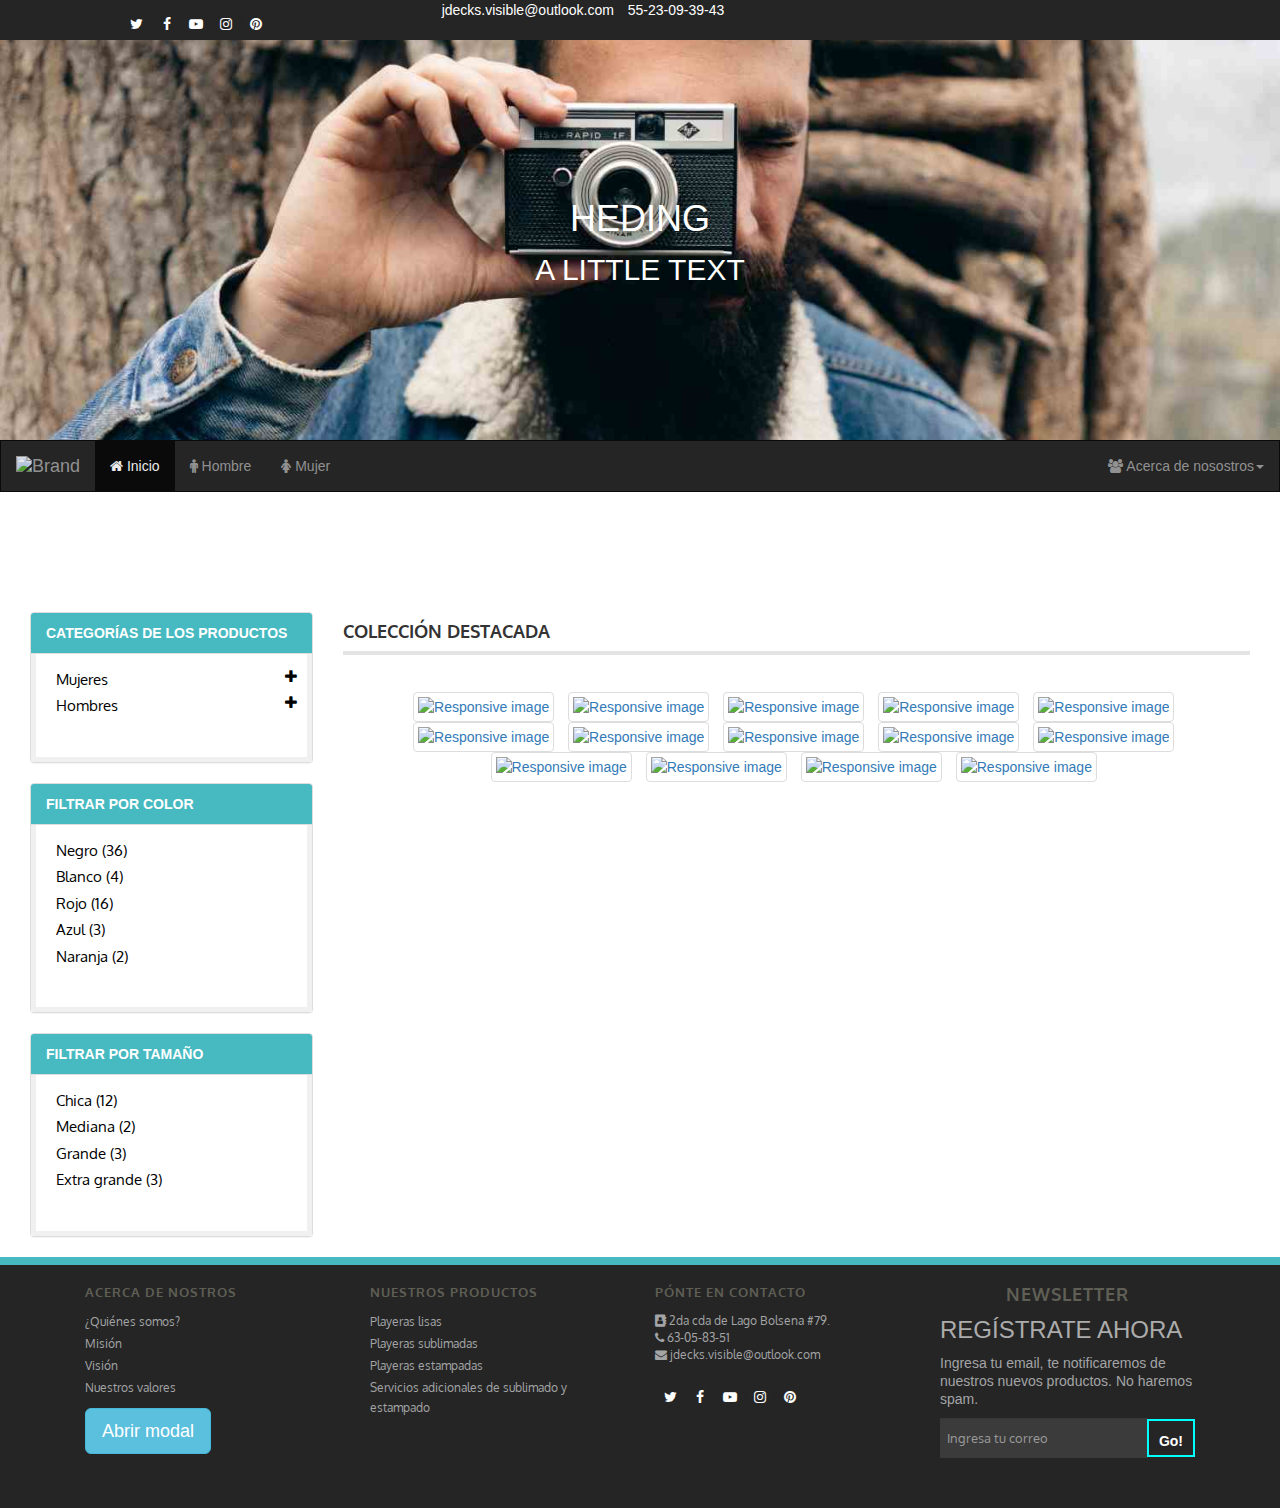
==== WebContent/aboutUs.html @ 03275ddd "cambios" ====
<!DOCTYPE html>
<html>
<head>
    <meta charset="UTF-8">
     <meta name="viewport" content="width=device-width, initial-scale=1.0">
    <title>Innovaciones</title>
<!--        jquery -->
        <script  src="https://code.jquery.com/jquery-3.1.1.min.js"
                  integrity="sha256-hVVnYaiADRTO2PzUGmuLJr8BLUSjGIZsDYGmIJLv2b8="
                  crossorigin="anonymous"></script>
<!--          jquery zoom effect -->
          <script  src="js/jquery.zoom.min.js"></script>
          <!--        lazy load images  -->
          <script  src ="js/jquery.lazyload.min.js"></script>

<!--        index jquery code -->
          <script src="js/index.js"></script>
<!--            velocity for effects -->
<!--        <script src ="js/jquery.velocity.min.js"></script> -->
<!--        animate js       -->
        <script src ="js/animate.min.js"></script>

<!--          bootstrap css min  -->
         <link href="https://maxcdn.bootstrapcdn.com/bootstrap/3.3.7/css/bootstrap.min.css"
          rel="stylesheet" integrity="sha384-BVYiiSIFeK1dGmJRAkycuHAHRg32OmUcww7on3RYdg4Va+PmSTsz/K68vbdEjh4u"
          crossorigin="anonymous">
<!--          bootstrap.min.js -->
          <script src="https://maxcdn.bootstrapcdn.com/bootstrap/3.3.7/js/bootstrap.min.js"
          integrity="sha384-Tc5IQib027qvyjSMfHjOMaLkfuWVxZxUPnCJA7l2mCWNIpG9mGCD8wGNIcPD7Txa" crossorigin="anonymous"></script>
<!--          animate css -->
          <link rel="stylesheet" type="text/css" href="styles/animate.min.css">

<!--        index css -->
        <link rel="stylesheet" type="text/css" href="styles/index.css">
<!--        font awesome -->
        <link rel="stylesheet" href="http://netdna.bootstrapcdn.com/font-awesome/3.1.1/css/font-awesome.css">
        <link href="https://maxcdn.bootstrapcdn.com/font-awesome/4.7.0/css/font-awesome.min.css" rel="stylesheet"
        integrity="sha384-wvfXpqpZZVQGK6TAh5PVlGOfQNHSoD2xbE+QkPxCAFlNEevoEH3Sl0sibVcOQVnN" crossorigin="anonymous">
<!--        ionicons : http://ionicframework.com/docs/v2/api/components/icon/Icon/-->
        <link rel="stylesheet" type="text/css" href="styles/ionicons.min.css">
        <link href="https://fonts.googleapis.com/css?family=Rock+Salt" rel="stylesheet">
        <link href="https://fonts.googleapis.com/css?family=Slabo+27px" rel="stylesheet">
        <link href="https://fonts.googleapis.com/css?family=Oxygen" rel="stylesheet">
        <link href="https://fonts.googleapis.com/css?family=Oswald" rel="stylesheet">
</head>
<body>

    <div class="container-fluid" id="mainContainer">
        <header id="header">
            <div id ="headerRow">
                <div class="row"  >
                    <div class="col-md-1"></div>
                    <div class="col-md-3" id="rightHeaderSection">
                        <div id="socialNetworks" class="center-block">
                            <a class="icon-button twitter"><i class="fa fa-twitter twitter-icon" ></i></a>
                            <a class="icon-button facebook"><i class="fa fa-facebook facebook-icon"></i></a>
                            <a class="icon-button youtube"><i class="fa fa-youtube-play youtube-icon"></i></a>
                            <a class="icon-button instagram"><i class="fa fa-instagram instragram-icon"></i></a>
                            <a class="icon-button pinterest"><i class="fa fa-pinterest pinterest-icon"></i></a>
                        </div>
                    </div>
                    <div class="col-md-6" >
                        <ul class="list-inline" style="color:white">
                          <li>jdecks.visible@outlook.com</li>
                          <li>55-23-09-39-43</li>
                          <li></li>
                        </ul>
                    </div>
                    <div class="col-md-2" >

                    </div>
                </div>
            </div>

            <div class="hero-image">
                <div class="hero-text">
                    <h1>HEDING</h1>
                    <p>A LITTLE TEXT</p>
                </div>
            </div>

            <nav class="navbar navbar-inverse" data-spy="affix" data-offset-top="440">
                <div class="container-fluid">
                    <div class="navbar-header">
                        <a class="navbar-brand" href="#">
                            <img alt="Brand" src="http://themes.iamabdus.com/bigbag/1.1/img/logo.png">
                        </a>
                    </div>
                    <ul class="nav navbar-nav">
                        <li class="active"><a href="#"><i class="fa fa-home" aria-hidden="true"></i> Inicio</a></li>
                        <li><a href="#"><i class="fa fa-male" aria-hidden="true"></i> Hombre</a></li>
                        <li><a href="#"><i class="fa fa-female" aria-hidden="true"></i> Mujer</a></li>
                    </ul>


                    <ul class="nav navbar-nav navbar-right">
                        <li class="dropwdown">
                            <a href="#" class="dropdown-toggle" data-toggle="dropdown" role="button" aria-haspopup="true" aria-expanded="false"><span><i class="fa fa-users" aria-hidden="true"></i></span> Acerca de nosostros<span class="caret"></span></a>
                            <ul class="dropdown-menu">
                                <li><a href="#">¿Quiénes somos?</a></li>
                                <li><a href="#">Nuestra misión</a></li>
                                <li><a href="#">Nuestra visión</a></li>
                                <li><a href="#">Nuestros valores</a></li>
                              </ul>
                        </li>
                    </ul>
                </div>
            </nav>
        </header>

        <div class="container-fluid" id="mainContent">
            <div class="row">
                <div class="col-md-3 sidebar">
                    <div class="panel panel-default" id="firstPanel">
                        <div class="panel-heading" id="panelHeading">
                            CATEGORÍAS DE LOS PRODUCTOS
                        </div>
                            <div class="panel-body">
                                <div>
                                    <ul class="productoCategoriesList">
                                        <li class="externalLi" data-toggle="collapse" data-target="#women"><a >Mujeres
                                        <i class="fa fa-plus pull-right"></i></a>
                                        </li>
                                            <ul id="women" class="collapse">
                                                <li>
                                                    <a>
                                                    <i class="fa fa-caret-right" aria-hidden="true"></i>
                                                    Playeras lisas <span>(8)</span>
                                                    </a>
                                                </li>
                                                <li>
                                                    <a>
                                                    <i class="fa fa-caret-right" aria-hidden="true"></i>Playeras sublimadas <span>(16)</span>
                                                    </a>
                                                </li>
                                                <li>
                                                    <a>
                                                    <i class="fa fa-caret-right" aria-hidden="true"></i>Playeras estampadas <span>(26)</span>
                                                    </a>
                                                </li>
                                                <li>
                                                    <a>
                                                    <i class="fa fa-caret-right" aria-hidden="true"></i>Accesorios <span>(26)</span>
                                                    </a>
                                                </li>
                                            </ul>

                                        <li class="externalLi" data-toggle="collapse" data-target="#men"><a>Hombres
                                            <i class="fa fa-plus pull-right"></i></a>
                                        </li>
                                            <ul id="men" class="collapse">
                                                <li>
                                                    <a>
                                                    <i class="fa fa-caret-right" aria-hidden="true"></i>Playeras lisas <span>(2)</span>
                                                    </a>
                                                </li>
                                                <li>
                                                    <a>
                                                    <i class="fa fa-caret-right" aria-hidden="true"></i>Playeras sublimadas <span>(36)</span>
                                                    </a>
                                                </li>
                                                <li>
                                                    <a>
                                                    <i class="fa fa-caret-right" aria-hidden="true"></i>Playeras estampadas <span>(26)</span>
                                                    </a>
                                                </li>
                                                <li>
                                                    <a>
                                                    <i class="fa fa-caret-right" aria-hidden="true"></i>Accesorios <span>(6)</span>
                                                    </a>
                                                </li>
                                            </ul>
                                    </ul>

                                </div>
                            </div>
                        </div>

                        <div class="panel panel-default" id="firstPanel">
                            <div class="panel-heading" id="panelHeading">
                                FILTRAR POR COLOR
                            </div>
                            <div class="panel-body">
                                <div>
                                    <ul class="productoCategoriesList">
                                        <li class="externalLi"><a>Negro  <span>(36)</span></a></li>
                                        <li class="externalLi"><a>Blanco  <span>(4)</span></a></li>
                                        <li class="externalLi"><a>Rojo  <span>(16)</span></a></li>
                                        <li class="externalLi"><a>Azul  <span>(3)</span></a></li>
                                        <li class="externalLi"><a>Naranja <span>(2)</span></a></li>

                                    </ul>
                                </div>
                            </div>
                        </div>


                        <div class="panel panel-default" id="firstPanel">
                            <div class="panel-heading" id="panelHeading">
                                FILTRAR POR TAMAÑO
                            </div>
                            <div class="panel-body">
                                <div>
                                    <ul class="productoCategoriesList">
                                        <li class="externalLi"><a>Chica  <span>(12)</span></a></li>
                                        <li class="externalLi"><a>Mediana  <span>(2)</span></a></li>
                                        <li class="externalLi"><a>Grande  <span>(3)</span></a></li>
                                        <li class="externalLi"><a>Extra grande  <span>(3)</span></a></li>

                                    </ul>
                                </div>
                            </div>
                        </div>



                    </div>
                <div class="col-md-9 catalogSection" >
                    <h4>Colección destacada</h4>
                    <div class="items">
                     <ul class="list-inline">
                        <li><a href="#"><img  data-original="http://i.ebayimg.com/00/s/MTAwMFgxMDAw/z/nXUAAOxyeZNTQCEJ/$_1.JPG?set_id=2" src="http://i.ebayimg.com/00/s/MTAwMFgxMDAw/z/nXUAAOxyeZNTQCEJ/$_1.JPG?set_id=2" class="img-responsive img-thumbnail lazy"   alt="Responsive image"></a></li>
                        <li><a href="#"><img  data-original="http://scene7.zumiez.com/is/image/zumiez/pdp_hero/Imaginary-Foundation-Equilateral-Panel-Black-Sublimation-T-Shirt-_225185.jpg"   src="http://scene7.zumiez.com/is/image/zumiez/pdp_hero/Imaginary-Foundation-Equilateral-Panel-Black-Sublimation-T-Shirt-_225185.jpg" class="img-responsive img-thumbnail lazy" alt="Responsive image"></a></li>
                        <li><a href="#"><img  data-original="https://assets.entrepreneur.com/soy/franquicias/playera_HS.jpg" src="https://assets.entrepreneur.com/soy/franquicias/playera_HS.jpg"  class="img-responsive img-thumbnail lazy" alt="Responsive image"></a></li>
                        <li><a href="#"><img  data-original="https://s-media-cache-ak0.pinimg.com/564x/ba/82/37/ba823720294499e39cdd5928d83dbb53.jpg" src ="https://s-media-cache-ak0.pinimg.com/564x/ba/82/37/ba823720294499e39cdd5928d83dbb53.jpg" class="img-responsive img-thumbnail lazy" alt="Responsive image"></a></li>
                        <li><a href="#"><img  data-original="https://www.brildor.com/blog/wp-content/uploads/2012/04/Camiseta-kukuxumusu.jpg" src="https://www.brildor.com/blog/wp-content/uploads/2012/04/Camiseta-kukuxumusu.jpg" class="img-responsive img-thumbnail lazy" alt="Responsive image"></a></li>
                        <li><a href="#"><img  data-original="https://image.spreadshirtmedia.com/image-server/v1/compositions/1001582512/views/1,width=800,height=800,appearanceId=2,version=1485256808/hipster-gorilla-with-glasses-t-shirts-men-s-t-shirt.jpg" src="https://image.spreadshirtmedia.com/image-server/v1/compositions/1001582512/views/1,width=800,height=800,appearanceId=2,version=1485256808/hipster-gorilla-with-glasses-t-shirts-men-s-t-shirt.jpg" class="img-responsive img-thumbnail lazy" alt="Responsive image"></a></li>
                        <li><a href="#"><img  data-original="http://www.indieground.it/sito/wp-content/uploads/2013/06/bp_tshirtinspiration-21.jpg" src="http://www.indieground.it/sito/wp-content/uploads/2013/06/bp_tshirtinspiration-21.jpg" class="img-responsive img-thumbnail lazy"  alt="Responsive image"></a></li>
                        <li><a href="#"><img  data-original="https://s-media-cache-ak0.pinimg.com/originals/61/53/72/61537208ed43f39c65b63a166ea073b6.jpg" src="https://s-media-cache-ak0.pinimg.com/originals/61/53/72/61537208ed43f39c65b63a166ea073b6.jpg" class="img-responsive img-thumbnail lazy"  alt="Responsive image"></a></li>
                        <li><a href="#"><img  data-original="https://s-media-cache-ak0.pinimg.com/564x/3b/e6/ff/3be6ffaaabad1d9a5faf581b559cbab3.jpg" src="https://s-media-cache-ak0.pinimg.com/564x/3b/e6/ff/3be6ffaaabad1d9a5faf581b559cbab3.jpg" class="img-responsive img-thumbnail lazy" alt="Responsive image"></a></li>
                        <li><a href="#"><img  data-original="https://www.impericon.com/media/catalog/product/w/a/warfromaharlotsmouth_hipster_burgundy_lg.jpg" src="https://www.impericon.com/media/catalog/product/w/a/warfromaharlotsmouth_hipster_burgundy_lg.jpg" class="img-responsive img-thumbnail lazy" alt="Responsive image"></a></li>
                        <li><a href="#"><img  data-original="https://img1.etsystatic.com/041/0/9495374/il_570xN.613607073_72rv.jpg" src="https://img1.etsystatic.com/041/0/9495374/il_570xN.613607073_72rv.jpg" class="img-responsive img-thumbnail lazy" alt="Responsive image"></a></li>
                        <li><a href="#"><img  data-original="https://s-media-cache-ak0.pinimg.com/236x/f6/d0/70/f6d07038cc016260333463a065e5faa4.jpg" src="https://s-media-cache-ak0.pinimg.com/236x/f6/d0/70/f6d07038cc016260333463a065e5faa4.jpg" class="img-responsive img-thumbnail lazy" alt="Responsive image"></a></li>
                        <li><a href="#"><img  data-original="https://image.spreadshirtmedia.com/image-server/v1/compositions/19804195/views/1,width=800,height=800,appearanceId=1,version=1478496810/brainwashed-design-t-shirts-men-s-t-shirt.jpg" src="https://image.spreadshirtmedia.com/image-server/v1/compositions/19804195/views/1,width=800,height=800,appearanceId=1,version=1478496810/brainwashed-design-t-shirts-men-s-t-shirt.jpg" class="img-responsive img-thumbnail lazy" alt="Responsive image"></a></li>
                        <li><a href="#"><img  data-original="http://fancy-tshirts.com/wp-content/uploads/2012/12/Marianna-white-custom-tee-design-by-Ruben-Ireland.jpg" src="http://fancy-tshirts.com/wp-content/uploads/2012/12/Marianna-white-custom-tee-design-by-Ruben-Ireland.jpg" class="img-responsive img-thumbnail lazy" alt="Responsive image"></a></li>
                      </ul>
                    </div>
                </div>
            </div>
        </div><!-- end mainContainer -->

        <footer>
            <div class="container">
                <div class="row">
                    <div class="col-md-3" >
                        <div class="footerLink" >
                            <h5>Acerca de nostros </h5>
                            <ul class="list-unstyled">
                                <li><a>¿Quiénes somos?</a></li>
                                <li><a>Misión</a></li>
                                <li><a>Visión</a></li>
                                <li><a>Nuestros valores</a></li>
                            </ul>
                            <button type="button" class="btn btn-info btn-lg" data-toggle="modal" data-target="#modal">Abrir modal </button>
                        </div>
                    </div>
                    <div class="col-md-3" >
                        <div class="footerLink" >
                            <h5>Nuestros productos </h5>
                            <ul class="list-unstyled">
                                <li><a>Playeras lisas</a></li>
                                <li><a>Playeras sublimadas</a></li>
                                <li><a>Playeras estampadas</a></li>
                                <li><a>Servicios adicionales de sublimado y estampado</a></li>
                            </ul>
                        </div>
                    </div>
                    <div class="col-md-3" >
                    <div class="footerAddress" >
                            <h5>Pónte en contacto</h5>
                            <ul class="list-unstyled">
                                <li><i class="fa fa-address-book" aria-hidden="true"></i> 2da cda de Lago Bolsena #79.</li>
                                <li><i class="fa fa-phone" aria-hidden="true"></i> 63-05-83-51</li>
                                <li><i class="fa fa-envelope" aria-hidden="true"></i> jdecks.visible@outlook.com</li>
                            </ul>
                            <div id="socialNetworks">
                        <a class="icon-button twitter"><i class="fa fa-twitter twitter-icon" ></i></a>
                        <a class="icon-button facebook"><i class="fa fa-facebook facebook-icon"></i></a>
                        <a class="icon-button youtube"><i class="fa fa-youtube-play youtube-icon"></i></a>
                        <a class="icon-button instagram"><i class="fa fa-instagram instragram-icon"></i></a>
                        <a class="icon-button pinterest"><i class="fa fa-pinterest pinterest-icon"></i></a>
                    </div>
                        </div>

                    </div>
                    <div class="col-md-3">
                        <div class="newsletter " >
                            <h5>Newsletter</h5>
                            <h3>Regístrate ahora</h3>
                            <p>Ingresa tu email, te notificaremos de nuestros nuevos productos. No haremos spam. </p>
                            <div class="input-group" >
                                <input type="text" class="form-control" id="form-newsletter"  placeholder="Ingresa tu correo">
                                <span class="input-group-btn" >
                                    <button class="btn btn-default" id="basic-addon" type="button">Go!</button>
                                </span>
                            </div>
                        </div>
                    </div>
                </div>
            </div>
        </footer>

        <div id="modal" class="modal fade" role="dialog">
        <div class="modal-dialog  modal-lg">
            <div class="modal-content">
                <div class="modal-header">
                </div>
                <div class="modal-body">
                    <div class="row">
                        <div class="col-md-4">
                            <img src="http://placehold.it/500x600" class="img-responsive img-thumbnail" alt="Responsive image">
                        </div>
                        <div class="col-md-8">
                            <div class="container-tabs">
                              <ul class="nav nav-tabs">
                                <li class="active"><a data-toggle="tab" href="#home">Home</a></li>
                                <li><a data-toggle="tab" href="#menu1">Menu 1</a></li>
                                <li><a data-toggle="tab" href="#menu2">Menu 2</a></li>
                                <li><a data-toggle="tab" href="#menu3">Menu 3</a></li>
                              </ul>

                              <div class="tab-content">
                                <div id="home" class="tab-pane fade in active">
                                  <h3>HOME</h3>
                                  <p>Lorem ipsum dolor sit amet, consectetur adipisicing elit, sed do eiusmod tempor incididunt ut labore et dolore magna aliqua.</p>
                                </div>
                                <div id="menu1" class="tab-pane fade">
                                  <h3>Menu 1</h3>
                                  <p>Ut enim ad minim veniam, quis nostrud exercitation ullamco laboris nisi ut aliquip ex ea commodo consequat.</p>
                                </div>
                                <div id="menu2" class="tab-pane fade">
                                  <h3>Menu 2</h3>
                                  <p>Sed ut perspiciatis unde omnis iste natus error sit voluptatem accusantium doloremque laudantium, totam rem aperiam.</p>
                                </div>
                                <div id="menu3" class="tab-pane fade">
                                  <h3>Menu 3</h3>
                                  <p>Eaque ipsa quae ab illo inventore veritatis et quasi architecto beatae vitae dicta sunt explicabo.</p>
                                </div>
                              </div>
                            </div>
                        </div>
                    </div>
                </div>
                <div class="modal-footer">
                    <p>Footer modal</p>
                </div>
            </div>
        </div>

    </div>
    </div><!-- end container fluid -->


</body>
</html>
---- WebContent/styles/index.css ----
/* 	HEADER SECTION */
html, body { height: 100%; width: 100%; margin: 0; }
.row{
	margin:  0px;
}
#mainContainer{
	padding:0px;
	margin-left: 0px;
	margin-right: 0px;
	height: 100%; width: 100%; margin: 0;
}
#header{
	background-color: #252525;
	width: 100%;
}
#header {
	margin-bottom: 0px;
	min-height: 0px;
	background-color: #252525;
	width: 100%;
	border-color: #252525;
}

.hero-image {
    /* The image used */
    background-image: url("../images/photographer.jpg");
    /* Set a specific height */
    height: 400px;
    /* Position and center the image to scale nicely on all screens */
    background-position: center;
    background-repeat: no-repeat;
    background-size: cover;
    position: relative;
}

/* Place text in the middle of the image */
.hero-text {
    text-align: center;
    position: absolute;
    top: 50%;
    left: 50%;
    transform: translate(-50%, -50%);
    color: white;
    font-size: 30px;
}

.affix {
	top: 0;
    width: 100%;
    z-index:1;
}

.affix + .container-fluid {
	padding-top: 70px;
}

.navbar{
	background-color:  #252525;
	border-radius:0px;
	opacity: 0.9;
}


#address{
	/*alinear el contenido de address al centro*/
	text-align:center;
}
#address ul{
	margin-top:5px;
}
#address .addressElement{
	color:white;
	display:inline;
    font-family: 'Slabo 20px', serif;
    font-size: x-small;
    margin-right:3px;
	vertical-align: bottom;
	font-size: 13px;
}
#header #subHeader{
	background-color:  white;
	height:150px;
	display: table;
	width:100%;
}



#subHeader{
	max-height: 400px;
 	min-height: 350px ;
/*  	background-image: url("../images/fashion.jpg"); */
/*  	//background-image: url("http://www.fondos7.net/wallpaper-original/wallpapers/emma-watson-fashion-2011-3618.jpg"); */

/*  	background-attachment: fixed; */
}

/* h1{ */
/* 	//font-family: 'Indie Flower', cursive; */
/* 	font-family: 'Oswald', sans-serif; */
/* 	text-shadow: 3px 3px gray; */
/*    // font-family: 'Rock Salt', cursive; */
/* 	font-size: 4.3em; */
/* 	color:black; */
/* 	display: table-cell; */
/* 	vertical-align: middle; */
/* 	text-align: center; */
/* 	font-weight: bold; */
/* 	color: black; */
/* } */

#socialNetworks   > .icon-button {
	display:inline-block;
	width:30px;
	height:30px;
	border-radius:50%;
	text-align:center;
	margin-top:7px;
 	margin-bottom:7px;
	background-color: #252525;
	cursor:pointer;
/* 	border:1px solid black ;  */
	margin-right:-4px;
	margin-bottom: 3px;
	padding:0px;
	border: 0px;

}

@keyframes socialMediaButtonTwitter{
	from{background-color:black;}
	to{background-color:#4099ff; }
}
@keyframes socialMediaButtonFacebook{
	from{background-color:black;}
	to{background-color:#3B5998;
		  }
}
@keyframes socialMediaButtonYoutube{
	from{background-color:black;}
	to{background-color:#cd201f;
		   }
}
@keyframes socialMediaButtonPinterest{
	from{background-color:black;}
	to{background-color:rgb(189, 8, 28);
		   }
}
@keyframes socialMediaButtonInstagram{
	from{background-color:black;}
	to{background-color: #DC2D79;
		   }
}


#socialNetworks   > .icon-button > i {
	position:relative;
	top:7px;
}

#socialNetworks   > .icon-button.twitter:hover  {
	animation-name:socialMediaButtonTwitter;
	animation-duration: 0.5s;
	background-color:#4099ff;
	border-color:#4099ff;
}

#socialNetworks   > .icon-button.twitter:hover >i {
	color:white;
}

#socialNetworks   > .icon-button.facebook:hover  {
	animation-name:socialMediaButtonFacebook;
	animation-duration: 0.5s;
	background-color:#3B5998;
	border-color:#3B5998;
}

#socialNetworks   > .icon-button.facebook:hover >i {
	color:white;
}

#socialNetworks   > .icon-button.youtube:hover  {
	animation-name:socialMediaButtonYoutube;
	animation-duration: 0.5s;
	background-color:#cd201f;
	border-color:#cd201f;
}

#socialNetworks   > .icon-button.youtube:hover >i {
	color:white;
}

#socialNetworks   > .icon-button.pinterest:hover  {
	animation-name:socialMediaButtonPinterest;
	animation-duration: 0.5s;
	background-color:rgb(189, 8, 28);;
	border-color:rgb(189, 8, 28);;
}

#socialNetworks   > .icon-button.pinterest:hover >i {
	color:white;
}

#socialNetworks   > .icon-button.instagram:hover  {
	animation-name:socialMediaButtonInstagram;
	animation-duration: 0.5s;
	background-color:#DC2D79;
	border-color:#DC2D79;
}

#socialNetworks   > .icon-button.instagram:hover >i {
	color:white;
}

.twitter-icon{
	color:white;
}
.facebook-icon{
	color:white;
}
.youtube-icon{
	color:white;
}
.pinterest-icon{
	color:white;
}
.instragram-icon{
	color:white;
}


.tshirts{
	width:50px;
	margin: 0 auto;

}
.tshirts .tshirt {
	font-size: 20px;
}
										/* 	MAIN SECTION */

#mainContent > .row{
	margin-top: 100px;

}

.panel{
	background-color: #F0F0F0;
}
.panel > .panel-heading {
   background-color:#47BAC1;
   color:white;
   font-weight: bold;;
}
.panel > .panel-body{
	padding:0px;
	background-color: #F0F0F0;

}
.panel-body div{
	background-color:white;
	margin-left: 5px;
	margin-right: 5px;
	margin-bottom: 5px;
	padding-top: 15px;
	padding-bottom: 30px;
}
.productoCategoriesList{
	list-style: none;
	padding-left: 0px;
	margin-left: 20px;
}
.productoCategoriesList ul{
	list-style: none;
	padding-left: 0px;
	margin-left: 5px;

}
.productoCategoriesList >.externalLi{
	font-family: 'Oxygen', sans-serif;
	font-size: 15px;
	font-weight: 400;
	margin-bottom: 5px;
	cursor: pointer;

}
i.fa.fa-plus.pull-right{
	margin-right: 10px;
}
i.fa.fa-caret-right{
	margin-right: 5px;
}

.externalLi a{
	text-decoration: none;
	color: black;
	display: block;
}
.externalLi a:link{
	text-decoration: none;
	color: black;
}

.externalLi a:visited{
	text-decoration: none;

}
.externalLi a:hover{
	animation-name:navLinkColorChange;
	animation-duration: 0.3s;
	text-decoration: none;
	color: #47BAC1;

}
.externalLi a:active{
	text-decoration: none;
}

@keyframes navLinkColorChange{
	from{color:black;}
	to{color:#47BAC1; }
}

@keyframes navLinkColorChange2{
	from{color:gray;}
	to{color:#47BAC1; }
}
#women  > li{
	color: gray;
	font-family: 'Oxygen', sans-serif;
	margin-bottom: 11px;
	font-size: 13px;
}

#women  > li > a{
	text-decoration: none;
	color:gray;
	cursor: pointer;
	display: block;
}
#women  > li >a:link{
	text-decoration: none;
}
#women  >li > a:visited{
	text-decoration: none;
}
#women  >li > a:hover{
	text-decoration: none;
	animation-name:navLinkColorChange2;
	animation-duration: 0.3s;
	text-decoration: none;
	color: #47BAC1;
}

#women  >li > a:active{
	text-decoration: none;
}



#men  > li{
	color: gray;
	font-family: 'Oxygen', sans-serif;
	margin-bottom: 11px;
	font-size: 13px;
}

#men  > li > a{
	text-decoration: none;
	color:gray;
	cursor: pointer;

}
#men  > li >a:link{
	text-decoration: none;
}
#men  >li > a:visited{
	text-decoration: none;
}
#men  >li > a:hover{
	text-decoration: none;
	animation-name:navLinkColorChange2;
	animation-duration: 0.3s;
	text-decoration: none;
	color: #47BAC1;
}
#men  >li > a:active{
	text-decoration: none;
}


.catalogSection{
	margin-bottom: 50px;
}
.catalogSection h4{
	font-family: 'Oxygen', sans-serif;
	text-transform: uppercase;
	font-weight: 700;
	border-bottom: 4px solid #E4E4E4;
	padding-bottom: 9px;
	margin-bottom: 17px;
}
.items {
	padding-top: 20px;
	text-align:center;
}
.adjustImage{
	display: inline-block;
	margin-right: 10px;
	margin-left: auto;
	margin-bottom: 10px;
	box-shadow: 0 4px 8px 0 rgba(0, 0, 0, 0.2), 0 6px 20px 0 rgba(0, 0, 0, 0.19);
	position: relative;
    float: left;
    width:  210px;
    height: 250px;
    background-position: 50% 50%;
    background-repeat:   no-repeat;
    background-size:     cover;
}

.adjustImageModal{
	display: inline-block;
	margin-right: 10px;
	margin-left: auto;
	margin-bottom: 10px;
	box-shadow: 0 4px 8px 0 rgba(0, 0, 0, 0.2), 0 6px 20px 0 rgba(0, 0, 0, 0.19);
	position: relative;
    float: left;
    width:  300px;
    height: 350px;
    background-position: 50% 50%;
    background-repeat:   no-repeat;
    background-size:     cover;
}

										/* 	FOOTER SECTION */
footer{
	width:100%;
	background-color: #252525;
	zoom: 1;
  	border-top: 8px solid  #47BAC1;
}
footer h5{
	margin-bottom: 13px;
	color:#5F5F55;
	text-transform:uppercase;
	line-eight:15.4px;
    font-family: 'Oxygen', sans-serif;
    font-size: 13px;
    font-weight:700;
    letter-spacing: 1px;
    outline-color:#5F5F55;
    outline-style: none;
    outline-width: 0px;
}
.footerLink{
	margin-top:20px;
}
.footerAddress{
	margin-top: 20px;
}
.newsletter{
	margin-top: 20px;
	margin-bottom: 50px;


}
.newsletter h5{
	font-size:18px;
	text-align: center;
}
.newsletter h3{
	font-size:24px;
	text-transform:uppercase;
	color: #acacac;
	margin-top: 3px;
	margin-bottom: 10px;
}
.newsletter p{
	font-size: 12;
	color:#A3A4A5;
	font-weight: 400;
	line-height: 18px;

}
input#form-newsletter{
	color: white;
/* 	width: 200px; */
	height: 40px;
	padding: 7px;
	background-color: #3B3B3B;
	border-radius: 0px;
	border: 0px;
	font-family: 'Oxygen', sans-serif;
	font-size:13px;
}

#basic-addon{
	padding: 10px;
/* 	width: 50px; */
	height:38px;
	color: white;
	font-weight: bold;
	border:2px solid cyan;
	background-color: #252525;
	border-radius: 0px;
}

.footerLink ul{
	font-size:12px;
    font-family: 'Oxygen', sans-serif;
	line-height: 20px;
}
.footerLink ul li{
	display: block;
	margin-bottom:2px;

}
.footerLink a{
	text-decoration: none;
	color: #A3A4A5;
	cursor:pointer;
}
.footerLink a:hover{
	color: white;
}
.footerAddress ul{
	list-style-type:none;
	color:#A3A4A5;
	font-size:12px;
	font-family: 'Oxygen', sans-serif;
/* 	text-align:center;  */
}
/*Si la pantalla es max pequeña*/
@media screen and (max-width: 900px) {

	#rightHeaderSection {
		text-align: center;

	}
    footer{
    	text-align: center;
    }
}


.teaser.lazyload {
	opacity: 0;
	transform: scale(0.8);
}

.teaser.lazyloaded {
	opacity: 1;
	transform: scale(1);
	transition: all 700ms;
}
/****************
	STYLES FOR MODALS
****************/
.container-tabs{
	border: 1px solid #ccc;
}
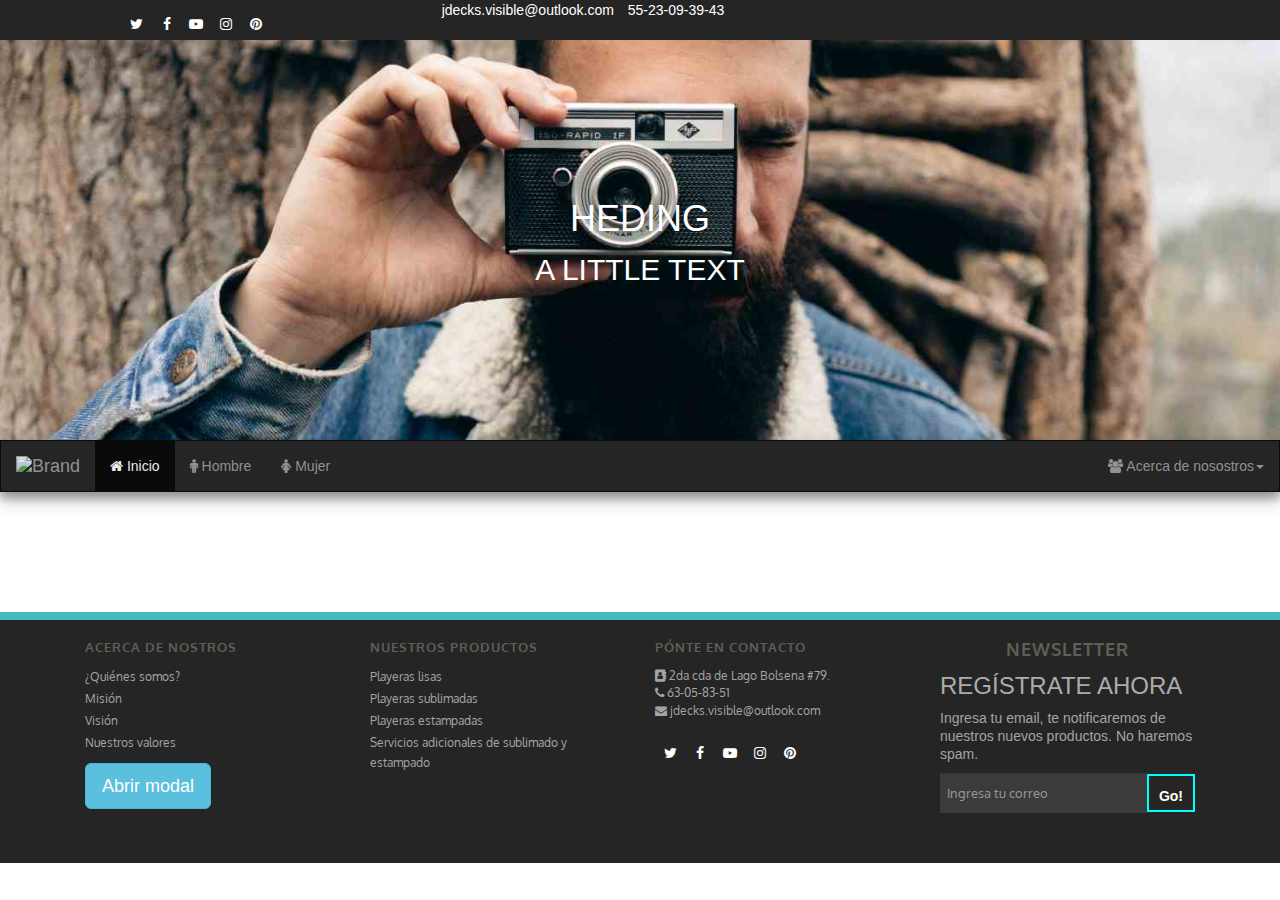
==== commit eb77278a: "cambios" ====
--- a/WebContent/aboutUs.html
+++ b/WebContent/aboutUs.html
@@ -110,132 +110,8 @@
 
         <div class="container-fluid" id="mainContent">
             <div class="row">
-                <div class="col-md-3 sidebar">
-                    <div class="panel panel-default" id="firstPanel">
-                        <div class="panel-heading" id="panelHeading">
-                            CATEGORÍAS DE LOS PRODUCTOS
-                        </div>
-                            <div class="panel-body">
-                                <div>
-                                    <ul class="productoCategoriesList">
-                                        <li class="externalLi" data-toggle="collapse" data-target="#women"><a >Mujeres
-                                        <i class="fa fa-plus pull-right"></i></a>
-                                        </li>
-                                            <ul id="women" class="collapse">
-                                                <li>
-                                                    <a>
-                                                    <i class="fa fa-caret-right" aria-hidden="true"></i>
-                                                    Playeras lisas <span>(8)</span>
-                                                    </a>
-                                                </li>
-                                                <li>
-                                                    <a>
-                                                    <i class="fa fa-caret-right" aria-hidden="true"></i>Playeras sublimadas <span>(16)</span>
-                                                    </a>
-                                                </li>
-                                                <li>
-                                                    <a>
-                                                    <i class="fa fa-caret-right" aria-hidden="true"></i>Playeras estampadas <span>(26)</span>
-                                                    </a>
-                                                </li>
-                                                <li>
-                                                    <a>
-                                                    <i class="fa fa-caret-right" aria-hidden="true"></i>Accesorios <span>(26)</span>
-                                                    </a>
-                                                </li>
-                                            </ul>
-
-                                        <li class="externalLi" data-toggle="collapse" data-target="#men"><a>Hombres
-                                            <i class="fa fa-plus pull-right"></i></a>
-                                        </li>
-                                            <ul id="men" class="collapse">
-                                                <li>
-                                                    <a>
-                                                    <i class="fa fa-caret-right" aria-hidden="true"></i>Playeras lisas <span>(2)</span>
-                                                    </a>
-                                                </li>
-                                                <li>
-                                                    <a>
-                                                    <i class="fa fa-caret-right" aria-hidden="true"></i>Playeras sublimadas <span>(36)</span>
-                                                    </a>
-                                                </li>
-                                                <li>
-                                                    <a>
-                                                    <i class="fa fa-caret-right" aria-hidden="true"></i>Playeras estampadas <span>(26)</span>
-                                                    </a>
-                                                </li>
-                                                <li>
-                                                    <a>
-                                                    <i class="fa fa-caret-right" aria-hidden="true"></i>Accesorios <span>(6)</span>
-                                                    </a>
-                                                </li>
-                                            </ul>
-                                    </ul>
-
-                                </div>
-                            </div>
-                        </div>
-
-                        <div class="panel panel-default" id="firstPanel">
-                            <div class="panel-heading" id="panelHeading">
-                                FILTRAR POR COLOR
-                            </div>
-                            <div class="panel-body">
-                                <div>
-                                    <ul class="productoCategoriesList">
-                                        <li class="externalLi"><a>Negro  <span>(36)</span></a></li>
-                                        <li class="externalLi"><a>Blanco  <span>(4)</span></a></li>
-                                        <li class="externalLi"><a>Rojo  <span>(16)</span></a></li>
-                                        <li class="externalLi"><a>Azul  <span>(3)</span></a></li>
-                                        <li class="externalLi"><a>Naranja <span>(2)</span></a></li>
-
-                                    </ul>
-                                </div>
-                            </div>
-                        </div>
-
-
-                        <div class="panel panel-default" id="firstPanel">
-                            <div class="panel-heading" id="panelHeading">
-                                FILTRAR POR TAMAÑO
-                            </div>
-                            <div class="panel-body">
-                                <div>
-                                    <ul class="productoCategoriesList">
-                                        <li class="externalLi"><a>Chica  <span>(12)</span></a></li>
-                                        <li class="externalLi"><a>Mediana  <span>(2)</span></a></li>
-                                        <li class="externalLi"><a>Grande  <span>(3)</span></a></li>
-                                        <li class="externalLi"><a>Extra grande  <span>(3)</span></a></li>
-
-                                    </ul>
-                                </div>
-                            </div>
-                        </div>
-
-
-
-                    </div>
-                <div class="col-md-9 catalogSection" >
-                    <h4>Colección destacada</h4>
-                    <div class="items">
-                     <ul class="list-inline">
-                        <li><a href="#"><img  data-original="http://i.ebayimg.com/00/s/MTAwMFgxMDAw/z/nXUAAOxyeZNTQCEJ/$_1.JPG?set_id=2" src="http://i.ebayimg.com/00/s/MTAwMFgxMDAw/z/nXUAAOxyeZNTQCEJ/$_1.JPG?set_id=2" class="img-responsive img-thumbnail lazy"   alt="Responsive image"></a></li>
-                        <li><a href="#"><img  data-original="http://scene7.zumiez.com/is/image/zumiez/pdp_hero/Imaginary-Foundation-Equilateral-Panel-Black-Sublimation-T-Shirt-_225185.jpg"   src="http://scene7.zumiez.com/is/image/zumiez/pdp_hero/Imaginary-Foundation-Equilateral-Panel-Black-Sublimation-T-Shirt-_225185.jpg" class="img-responsive img-thumbnail lazy" alt="Responsive image"></a></li>
-                        <li><a href="#"><img  data-original="https://assets.entrepreneur.com/soy/franquicias/playera_HS.jpg" src="https://assets.entrepreneur.com/soy/franquicias/playera_HS.jpg"  class="img-responsive img-thumbnail lazy" alt="Responsive image"></a></li>
-                        <li><a href="#"><img  data-original="https://s-media-cache-ak0.pinimg.com/564x/ba/82/37/ba823720294499e39cdd5928d83dbb53.jpg" src ="https://s-media-cache-ak0.pinimg.com/564x/ba/82/37/ba823720294499e39cdd5928d83dbb53.jpg" class="img-responsive img-thumbnail lazy" alt="Responsive image"></a></li>
-                        <li><a href="#"><img  data-original="https://www.brildor.com/blog/wp-content/uploads/2012/04/Camiseta-kukuxumusu.jpg" src="https://www.brildor.com/blog/wp-content/uploads/2012/04/Camiseta-kukuxumusu.jpg" class="img-responsive img-thumbnail lazy" alt="Responsive image"></a></li>
-                        <li><a href="#"><img  data-original="https://image.spreadshirtmedia.com/image-server/v1/compositions/1001582512/views/1,width=800,height=800,appearanceId=2,version=1485256808/hipster-gorilla-with-glasses-t-shirts-men-s-t-shirt.jpg" src="https://image.spreadshirtmedia.com/image-server/v1/compositions/1001582512/views/1,width=800,height=800,appearanceId=2,version=1485256808/hipster-gorilla-with-glasses-t-shirts-men-s-t-shirt.jpg" class="img-responsive img-thumbnail lazy" alt="Responsive image"></a></li>
-                        <li><a href="#"><img  data-original="http://www.indieground.it/sito/wp-content/uploads/2013/06/bp_tshirtinspiration-21.jpg" src="http://www.indieground.it/sito/wp-content/uploads/2013/06/bp_tshirtinspiration-21.jpg" class="img-responsive img-thumbnail lazy"  alt="Responsive image"></a></li>
-                        <li><a href="#"><img  data-original="https://s-media-cache-ak0.pinimg.com/originals/61/53/72/61537208ed43f39c65b63a166ea073b6.jpg" src="https://s-media-cache-ak0.pinimg.com/originals/61/53/72/61537208ed43f39c65b63a166ea073b6.jpg" class="img-responsive img-thumbnail lazy"  alt="Responsive image"></a></li>
-                        <li><a href="#"><img  data-original="https://s-media-cache-ak0.pinimg.com/564x/3b/e6/ff/3be6ffaaabad1d9a5faf581b559cbab3.jpg" src="https://s-media-cache-ak0.pinimg.com/564x/3b/e6/ff/3be6ffaaabad1d9a5faf581b559cbab3.jpg" class="img-responsive img-thumbnail lazy" alt="Responsive image"></a></li>
-                        <li><a href="#"><img  data-original="https://www.impericon.com/media/catalog/product/w/a/warfromaharlotsmouth_hipster_burgundy_lg.jpg" src="https://www.impericon.com/media/catalog/product/w/a/warfromaharlotsmouth_hipster_burgundy_lg.jpg" class="img-responsive img-thumbnail lazy" alt="Responsive image"></a></li>
-                        <li><a href="#"><img  data-original="https://img1.etsystatic.com/041/0/9495374/il_570xN.613607073_72rv.jpg" src="https://img1.etsystatic.com/041/0/9495374/il_570xN.613607073_72rv.jpg" class="img-responsive img-thumbnail lazy" alt="Responsive image"></a></li>
-                        <li><a href="#"><img  data-original="https://s-media-cache-ak0.pinimg.com/236x/f6/d0/70/f6d07038cc016260333463a065e5faa4.jpg" src="https://s-media-cache-ak0.pinimg.com/236x/f6/d0/70/f6d07038cc016260333463a065e5faa4.jpg" class="img-responsive img-thumbnail lazy" alt="Responsive image"></a></li>
-                        <li><a href="#"><img  data-original="https://image.spreadshirtmedia.com/image-server/v1/compositions/19804195/views/1,width=800,height=800,appearanceId=1,version=1478496810/brainwashed-design-t-shirts-men-s-t-shirt.jpg" src="https://image.spreadshirtmedia.com/image-server/v1/compositions/19804195/views/1,width=800,height=800,appearanceId=1,version=1478496810/brainwashed-design-t-shirts-men-s-t-shirt.jpg" class="img-responsive img-thumbnail lazy" alt="Responsive image"></a></li>
-                        <li><a href="#"><img  data-original="http://fancy-tshirts.com/wp-content/uploads/2012/12/Marianna-white-custom-tee-design-by-Ruben-Ireland.jpg" src="http://fancy-tshirts.com/wp-content/uploads/2012/12/Marianna-white-custom-tee-design-by-Ruben-Ireland.jpg" class="img-responsive img-thumbnail lazy" alt="Responsive image"></a></li>
-                      </ul>
-                    </div>
-                </div>
+
+
             </div>
         </div><!-- end mainContainer -->
 
--- a/WebContent/styles/index.css
+++ b/WebContent/styles/index.css
@@ -58,6 +58,7 @@
 	background-color:  #252525;
 	border-radius:0px;
 	opacity: 0.9;
+	box-shadow: 0 7px 8px 0 rgba(0, 0, 0, 0.3), 0 6px 20px 0 rgba(0, 0, 0, 0.29);
 }
 
 
@@ -533,9 +534,10 @@
 	font-family: 'Oxygen', sans-serif;
 /* 	text-align:center;  */
 }
+
+
 /*Si la pantalla es max pequeña*/
-@media screen and (max-width: 900px) {
-
+@media screen and (max-width: 1046px) {
 	#rightHeaderSection {
 		text-align: center;
 
